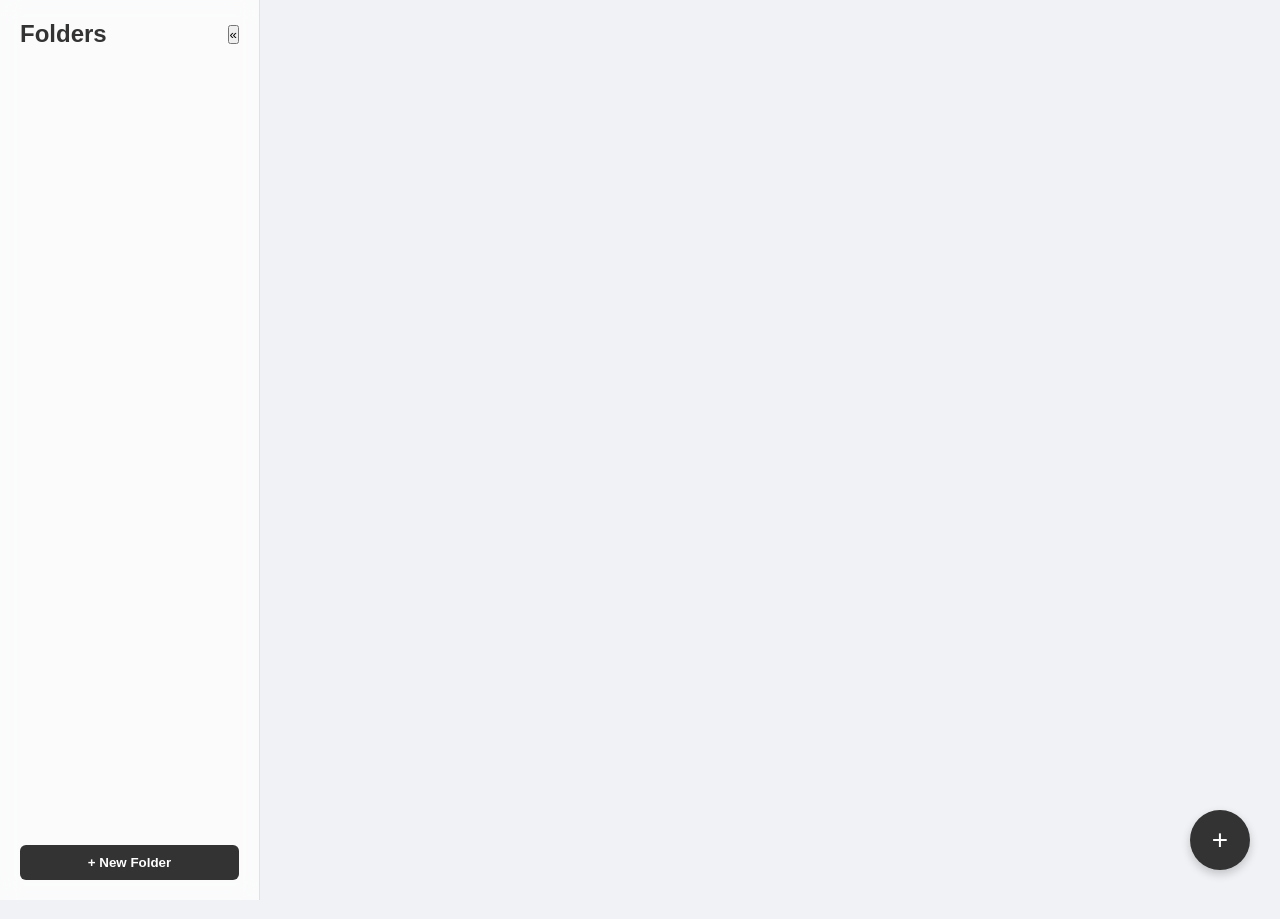
==== newtab.html @ 40253bff "transformando em extensão" ====
<!DOCTYPE html>
<html lang="en">

<head>
    <meta charset="UTF-8">
    <meta name="viewport" content="width=device-width, initial-scale=1.0">
    <title>New Tab</title>
    <link rel="stylesheet" href="newtab.css">
</head>

<body>
    <div class="app-container">
        <aside class="sidebar" id="sidebar">
            <div class="sidebar-header">
                <h2>Folders</h2>
                <button id="toggle-sidebar" class="icon-btn" title="Toggle Sidebar">«</button>
            </div>
            <ul id="folder-list" class="folder-list"></ul>
            <button id="btn-new-folder" class="btn-primary">+ New Folder</button>
        </aside>

        <main class="board-container">
            <button id="toggle-sidebar-show" class="icon-btn hidden" title="Show Sidebar">»</button>
            <div class="empty-state hidden" id="empty-state">
                <p>Click + or press <strong>Ctrl+N</strong> to stick a note</p>
            </div>
            <div id="board" class="board"></div>

            <button id="fab-new-note" class="fab" title="New Note (Ctrl+N)">+</button>
        </main>
    </div>

    <input type="text" id="shortcut-focus" style="position:absolute; opacity:0; pointer-events:none;">

    <script src="newtab.js"></script>
</body>

</html>
---- newtab.css ----
:root {
    /* System Font for zero latency */
    --font-family: -apple-system, BlinkMacSystemFont, "Segoe UI", Roboto, Helvetica, Arial, sans-serif;

    /* Light Theme Basics */
    --bg-color: #f0f2f5;
    --text-color: #333;
    --sidebar-bg: rgba(255, 255, 255, 0.7);
    --sidebar-border: rgba(0, 0, 0, 0.1);

    /* Pastel Palette */
    --c-yellow: #FFF9C4;
    --c-pink: #F8BBD0;
    --c-lilac: #E1BEE7;
    --c-blue: #BBDEFB;
    --c-green: #C8E6C9;
}

@media (prefers-color-scheme: dark) {
    :root {
        --bg-color: #1a1a1a;
        --text-color: #e0e0e0;
        --sidebar-bg: rgba(30, 30, 30, 0.7);
        --sidebar-border: rgba(255, 255, 255, 0.1);
    }
}

* {
    box-sizing: border-box;
    margin: 0;
    padding: 0;
}

body {
    font-family: var(--font-family);
    background-color: var(--bg-color);
    color: var(--text-color);
    overflow: hidden;
    height: 100vh;
}

.app-container {
    display: flex;
    height: 100vh;
    width: 100vw;
}

/* Sidebar */
.sidebar {
    width: 260px;
    background: var(--sidebar-bg);
    backdrop-filter: blur(10px);
    -webkit-backdrop-filter: blur(10px);
    border-right: 1px solid var(--sidebar-border);
    display: flex;
    flex-direction: column;
    transition: transform 0.3s ease;
    z-index: 100;
}

.sidebar.collapsed {
    transform: translateX(-100%);
    position: absolute;
}

.sidebar-header {
    display: flex;
    justify-content: space-between;
    align-items: center;
    padding: 20px;
}

.folder-list {
    list-style: none;
    flex-grow: 1;
    overflow-y: auto;
}

.folder-item {
    padding: 12px 20px;
    cursor: pointer;
    display: flex;
    justify-content: space-between;
    align-items: center;
    transition: background 0.2s;
}

.folder-item:hover {
    background: rgba(0, 0, 0, 0.05);
}

.folder-item.active {
    background: rgba(0, 0, 0, 0.1);
    font-weight: bold;
}

@media (prefers-color-scheme: dark) {
    .folder-item:hover {
        background: rgba(255, 255, 255, 0.05);
    }

    .folder-item.active {
        background: rgba(255, 255, 255, 0.1);
    }
}

.folder-actions {
    display: none;
}

.folder-item:hover .folder-actions {
    display: block;
}

.folder-actions button {
    background: none;
    border: none;
    cursor: pointer;
    color: #888;
    font-size: 16px;
    margin-left: 5px;
}

.folder-actions button:hover {
    color: red;
}

.btn-primary {
    margin: 20px;
    padding: 10px;
    border: none;
    border-radius: 6px;
    background: #333;
    color: #fff;
    cursor: pointer;
    font-weight: bold;
}

@media (prefers-color-scheme: dark) {
    .btn-primary {
        background: #555;
    }
}

/* Main Board */
.board-container {
    flex-grow: 1;
    position: relative;
    overflow: hidden;
}

.board {
    position: absolute;
    top: 0;
    left: 0;
    right: 0;
    bottom: 0;
}

#toggle-sidebar-show {
    position: absolute;
    top: 20px;
    left: 20px;
    z-index: 90;
    background: var(--sidebar-bg);
    border-radius: 4px;
    padding: 5px 10px;
}

.hidden {
    display: none !important;
}

.empty-state {
    position: absolute;
    top: 50%;
    left: 50%;
    transform: translate(-50%, -50%);
    color: #999;
    font-size: 1.2rem;
    pointer-events: none;
}

/* Post-it Notes */
.note {
    position: absolute;
    width: 200px;
    height: 200px;
    padding: 15px;
    padding-top: 25px;
    box-shadow: 2px 4px 10px rgba(0, 0, 0, 0.15);
    display: flex;
    flex-direction: column;
    transition: transform 0.1s, box-shadow 0.2s;
    border-bottom-right-radius: 15px 5px;
    /* Slight curl effect */
}

/* Tape Effect */
.note::before {
    content: '';
    position: absolute;
    top: -8px;
    left: 50%;
    transform: translateX(-50%) rotate(-3deg);
    width: 80px;
    height: 25px;
    background: rgba(255, 255, 255, 0.5);
    box-shadow: 0 1px 2px rgba(0, 0, 0, 0.1);
    border-radius: 2px;
    z-index: 10;
    pointer-events: none;
}

.note.dragging {
    box-shadow: 8px 12px 20px rgba(0, 0, 0, 0.3);
    z-index: 1000 !important;
}

.note-header {
    position: absolute;
    top: 0;
    left: 0;
    right: 0;
    height: 25px;
    cursor: grab;
    display: flex;
    justify-content: flex-end;
    padding: 5px;
    opacity: 0;
    transition: opacity 0.2s;
}

.note-header:active {
    cursor: grabbing;
}

.note:hover .note-header {
    opacity: 1;
}

.note-btn {
    background: transparent;
    border: none;
    cursor: pointer;
    font-size: 12px;
    margin-left: 4px;
    color: rgba(0, 0, 0, 0.5);
    border-radius: 50%;
    width: 20px;
    height: 20px;
}

.note-btn:hover {
    background: rgba(0, 0, 0, 0.1);
    color: #000;
}

.note-content {
    flex-grow: 1;
    font-size: 14px;
    line-height: 1.4;
    color: #111;
    outline: none;
    resize: none;
    overflow-y: auto;
    word-wrap: break-word;
    border: none;
    background: transparent;
    font-family: inherit;
}

/* FAB */
.fab {
    position: absolute;
    bottom: 30px;
    right: 30px;
    width: 60px;
    height: 60px;
    border-radius: 50%;
    background: #333;
    color: white;
    border: none;
    font-size: 28px;
    cursor: pointer;
    box-shadow: 0 4px 10px rgba(0, 0, 0, 0.2);
    z-index: 90;
    transition: transform 0.2s;
}

@media (prefers-color-scheme: dark) {
    .fab {
        background: #666;
    }
}

.fab:hover {
    transform: scale(1.05);
}
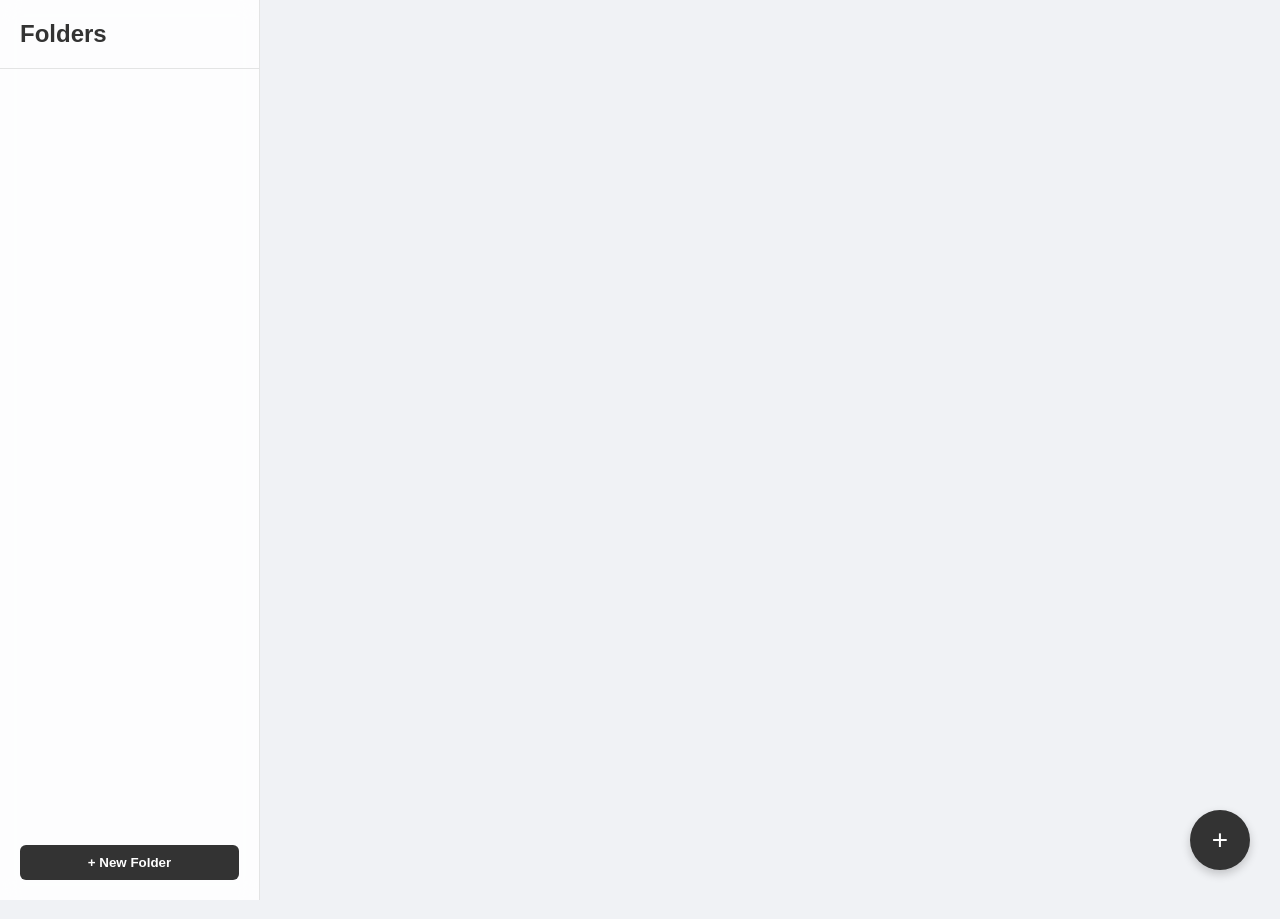
==== commit a37cc87c: "correcao e adição de novos recursos" ====
--- a/newtab.html
+++ b/newtab.html
@@ -13,21 +13,25 @@
         <aside class="sidebar" id="sidebar">
             <div class="sidebar-header">
                 <h2>Folders</h2>
-                <button id="toggle-sidebar" class="icon-btn" title="Toggle Sidebar">«</button>
             </div>
             <ul id="folder-list" class="folder-list"></ul>
-            <button id="btn-new-folder" class="btn-primary">+ New Folder</button>
+            <button id="btn-new-folder" class="btn-primary" title="Ctrl+Shift+F">+ New Folder</button>
         </aside>
 
         <main class="board-container">
-            <button id="toggle-sidebar-show" class="icon-btn hidden" title="Show Sidebar">»</button>
-            <div class="empty-state hidden" id="empty-state">
-                <p>Click + or press <strong>Ctrl+N</strong> to stick a note</p>
-            </div>
             <div id="board" class="board"></div>
 
             <button id="fab-new-note" class="fab" title="New Note (Ctrl+N)">+</button>
         </main>
+    </div>
+
+    <div id="context-menu" class="context-menu hidden">
+        <div class="menu-item has-submenu">
+            Move to folder...
+            <div class="submenu" id="context-folder-list">
+            </div>
+        </div>
+        <div class="menu-item text-danger" id="context-delete">Delete note</div>
     </div>
 
     <input type="text" id="shortcut-focus" style="position:absolute; opacity:0; pointer-events:none;">
--- a/newtab.css
+++ b/newtab.css
@@ -1,27 +1,21 @@
 :root {
-    /* System Font for zero latency */
     --font-family: -apple-system, BlinkMacSystemFont, "Segoe UI", Roboto, Helvetica, Arial, sans-serif;
-
-    /* Light Theme Basics */
     --bg-color: #f0f2f5;
     --text-color: #333;
-    --sidebar-bg: rgba(255, 255, 255, 0.7);
+    --sidebar-bg: rgba(255, 255, 255, 0.85);
     --sidebar-border: rgba(0, 0, 0, 0.1);
-
-    /* Pastel Palette */
-    --c-yellow: #FFF9C4;
-    --c-pink: #F8BBD0;
-    --c-lilac: #E1BEE7;
-    --c-blue: #BBDEFB;
-    --c-green: #C8E6C9;
+    --menu-bg: #fff;
+    --menu-hover: #f0f0f0;
 }
 
 @media (prefers-color-scheme: dark) {
     :root {
         --bg-color: #1a1a1a;
         --text-color: #e0e0e0;
-        --sidebar-bg: rgba(30, 30, 30, 0.7);
+        --sidebar-bg: rgba(40, 40, 40, 0.85);
         --sidebar-border: rgba(255, 255, 255, 0.1);
+        --menu-bg: #2d2d2d;
+        --menu-hover: #3d3d3d;
     }
 }
 
@@ -50,30 +44,22 @@
     width: 260px;
     background: var(--sidebar-bg);
     backdrop-filter: blur(10px);
-    -webkit-backdrop-filter: blur(10px);
     border-right: 1px solid var(--sidebar-border);
     display: flex;
     flex-direction: column;
-    transition: transform 0.3s ease;
     z-index: 100;
 }
 
-.sidebar.collapsed {
-    transform: translateX(-100%);
-    position: absolute;
-}
-
 .sidebar-header {
-    display: flex;
-    justify-content: space-between;
-    align-items: center;
     padding: 20px;
+    border-bottom: 1px solid var(--sidebar-border);
 }
 
 .folder-list {
     list-style: none;
     flex-grow: 1;
     overflow-y: auto;
+    padding: 10px 0;
 }
 
 .folder-item {
@@ -81,35 +67,22 @@
     cursor: pointer;
     display: flex;
     justify-content: space-between;
-    align-items: center;
     transition: background 0.2s;
 }
 
 .folder-item:hover {
-    background: rgba(0, 0, 0, 0.05);
+    background: var(--sidebar-border);
 }
 
 .folder-item.active {
-    background: rgba(0, 0, 0, 0.1);
     font-weight: bold;
+    border-left: 4px solid #333;
 }
 
 @media (prefers-color-scheme: dark) {
-    .folder-item:hover {
-        background: rgba(255, 255, 255, 0.05);
+    .folder-item.active {
+        border-left-color: #fff;
     }
-
-    .folder-item.active {
-        background: rgba(255, 255, 255, 0.1);
-    }
-}
-
-.folder-actions {
-    display: none;
-}
-
-.folder-item:hover .folder-actions {
-    display: block;
 }
 
 .folder-actions button {
@@ -117,8 +90,11 @@
     border: none;
     cursor: pointer;
     color: #888;
-    font-size: 16px;
-    margin-left: 5px;
+    display: none;
+}
+
+.folder-item:hover .folder-actions button {
+    display: inline-block;
 }
 
 .folder-actions button:hover {
@@ -142,7 +118,7 @@
     }
 }
 
-/* Main Board */
+/* Board & Notes */
 .board-container {
     flex-grow: 1;
     position: relative;
@@ -157,56 +133,31 @@
     bottom: 0;
 }
 
-#toggle-sidebar-show {
-    position: absolute;
-    top: 20px;
-    left: 20px;
-    z-index: 90;
-    background: var(--sidebar-bg);
-    border-radius: 4px;
-    padding: 5px 10px;
-}
-
-.hidden {
-    display: none !important;
-}
-
-.empty-state {
-    position: absolute;
-    top: 50%;
-    left: 50%;
-    transform: translate(-50%, -50%);
-    color: #999;
-    font-size: 1.2rem;
-    pointer-events: none;
-}
-
-/* Post-it Notes */
 .note {
     position: absolute;
-    width: 200px;
-    height: 200px;
-    padding: 15px;
-    padding-top: 25px;
-    box-shadow: 2px 4px 10px rgba(0, 0, 0, 0.15);
+    width: 220px;
+    min-height: 220px;
+    padding: 20px 15px 15px;
+    box-shadow: 2px 4px 12px rgba(0, 0, 0, 0.15);
     display: flex;
     flex-direction: column;
-    transition: transform 0.1s, box-shadow 0.2s;
     border-bottom-right-radius: 15px 5px;
-    /* Slight curl effect */
+    /* Slight curl */
+    color: #111;
+    /* Notes text always dark for pastel contrast */
 }
 
 /* Tape Effect */
 .note::before {
     content: '';
     position: absolute;
-    top: -8px;
+    top: -10px;
     left: 50%;
-    transform: translateX(-50%) rotate(-3deg);
+    transform: translateX(-50%) rotate(-2deg);
     width: 80px;
     height: 25px;
-    background: rgba(255, 255, 255, 0.5);
-    box-shadow: 0 1px 2px rgba(0, 0, 0, 0.1);
+    background: rgba(255, 255, 255, 0.4);
+    box-shadow: 0 1px 3px rgba(0, 0, 0, 0.1);
     border-radius: 2px;
     z-index: 10;
     pointer-events: none;
@@ -243,12 +194,11 @@
     background: transparent;
     border: none;
     cursor: pointer;
-    font-size: 12px;
-    margin-left: 4px;
-    color: rgba(0, 0, 0, 0.5);
     border-radius: 50%;
     width: 20px;
     height: 20px;
+    margin-left: 4px;
+    color: #555;
 }
 
 .note-btn:hover {
@@ -256,21 +206,105 @@
     color: #000;
 }
 
-.note-content {
+/* Note Inputs */
+.note-title {
+    font-size: 16px;
+    font-weight: bold;
+    border: none;
+    background: transparent;
+    outline: none;
+    margin-bottom: 8px;
+    font-family: inherit;
+    color: inherit;
+    width: 100%;
+}
+
+.note-title::placeholder {
+    color: rgba(0, 0, 0, 0.4);
+    font-weight: normal;
+    font-style: italic;
+}
+
+.note-body {
     flex-grow: 1;
     font-size: 14px;
-    line-height: 1.4;
-    color: #111;
+    line-height: 1.5;
     outline: none;
-    resize: none;
     overflow-y: auto;
+    white-space: pre-wrap;
     word-wrap: break-word;
-    border: none;
-    background: transparent;
-    font-family: inherit;
-}
-
-/* FAB */
+}
+
+/* Checkbox Styles */
+.task-cb {
+    margin-right: 6px;
+    cursor: pointer;
+    transform: scale(1.1);
+}
+
+.line-checked {
+    text-decoration: line-through;
+    color: rgba(0, 0, 0, 0.5);
+}
+
+/* Context Menu */
+.context-menu {
+    position: absolute;
+    background: var(--menu-bg);
+    border-radius: 6px;
+    box-shadow: 0 4px 15px rgba(0, 0, 0, 0.2);
+    border: 1px solid var(--sidebar-border);
+    padding: 5px 0;
+    min-width: 160px;
+    z-index: 2000;
+    font-size: 14px;
+}
+
+.context-menu.hidden {
+    display: none;
+}
+
+.menu-item {
+    padding: 8px 15px;
+    cursor: pointer;
+    position: relative;
+    color: var(--text-color);
+}
+
+.menu-item:hover {
+    background: var(--menu-hover);
+}
+
+.text-danger {
+    color: #d32f2f;
+}
+
+/* Submenu */
+.submenu {
+    display: none;
+    position: absolute;
+    left: 100%;
+    top: -5px;
+    background: var(--menu-bg);
+    border-radius: 6px;
+    border: 1px solid var(--sidebar-border);
+    box-shadow: 0 4px 15px rgba(0, 0, 0, 0.2);
+    min-width: 150px;
+    padding: 5px 0;
+}
+
+.has-submenu:hover .submenu {
+    display: block;
+}
+
+.has-submenu::after {
+    content: "▶";
+    float: right;
+    font-size: 10px;
+    margin-top: 4px;
+    color: #888;
+}
+
 .fab {
     position: absolute;
     bottom: 30px;
